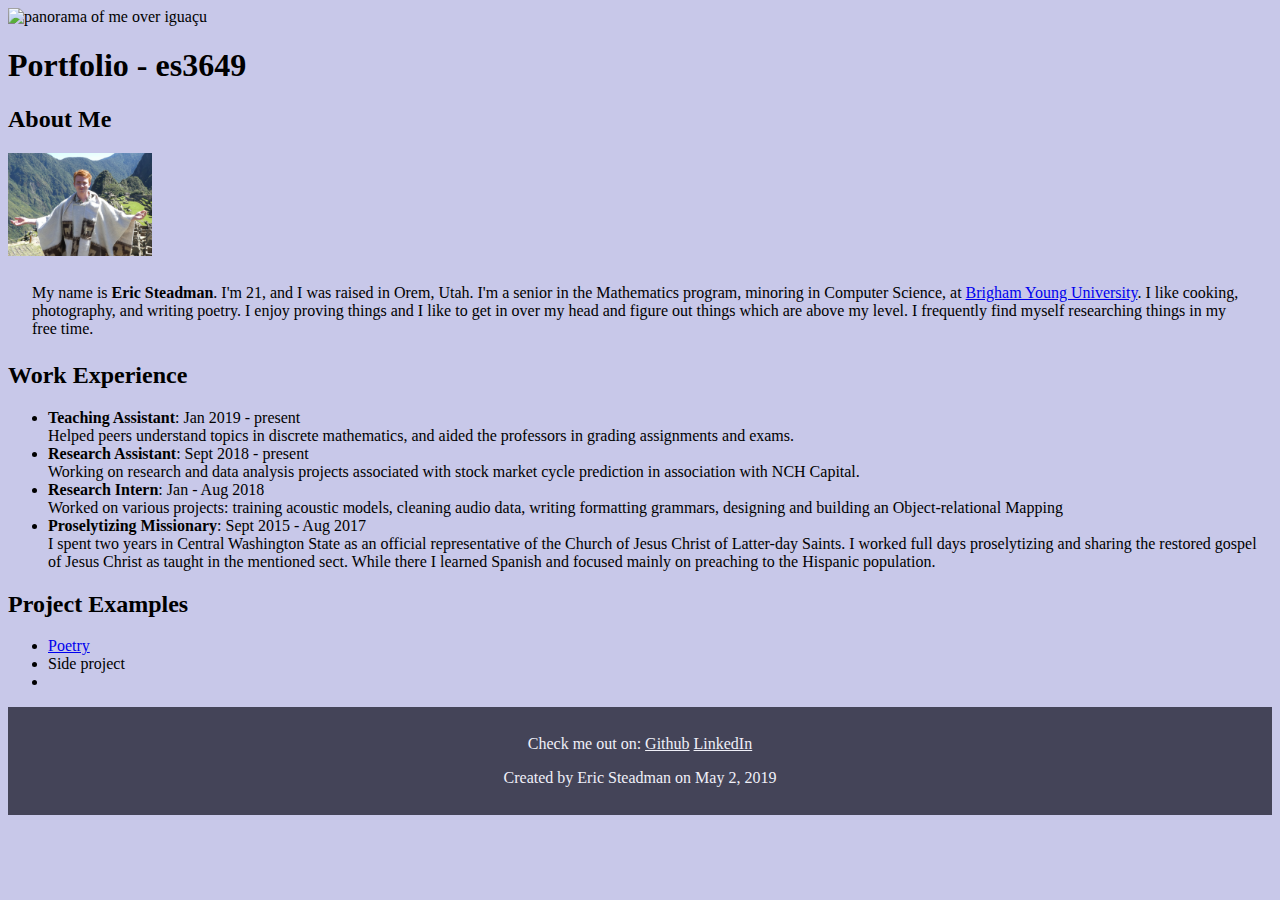
==== index.html @ 953cdcd6 "wrote home page" ====
<!DOCTYPE html>
<meta charset="utf8">

<html>
    <link rel="stylesheet" href="style.css">

    <div class="imgbox">
        <img class="center-fit"
            src="./res/P1010572.JPG"
            alt="panorama of me over iguaçu"/>
    </div>

    <head>
        <title>Portfolio - Eric Steadman</title>

        <h1>
            Portfolio - es3649
        </h1>
    </head>

    <body>
        <!-- about -->
        <div class="heading" >
            <h2>
                About Me
            </h2>
        </div>
            <!-- pictue of me! -->
            <img id="machu-poncho"
                alt="Me wearing a poncho"
                src="./res/small.JPG"/>

        <div class="paragraph">
            <p>
                My name is <b>Eric Steadman</b>. I'm 21, and I was raised in Orem, Utah. 
                I'm a senior in the Mathematics program, minoring in Computer Science, at 
                <a href="https://byu.edu/">Brigham Young University</a>. I like cooking,
                photography, and writing poetry. I enjoy proving things
                and I like to get in over my head and figure out things which are above my level.
                I frequently find myself researching things in my free time.
            </p>
        </div>

        <!-- work experience -->
        <div class="heading" >
            <h2>
                Work Experience
            </h2>
        </div>

        <div class="list">
            <ul>
                <li><b>Teaching Assistant</b>: Jan 2019 - present</li>
                Helped peers understand topics in discrete mathematics,
                and aided the professors in grading assignments and exams.
                
                <li><b>Research Assistant</b>: Sept 2018 - present</li>
                Working on research and data analysis projects associated 
                with stock market cycle prediction in association with NCH Capital.
                
                <li><b>Research Intern</b>: Jan - Aug 2018</li>
                Worked on various projects: training acoustic models, 
                cleaning audio data, writing formatting grammars, 
                designing and building an Object-relational Mapping
                
                <li><b>Proselytizing Missionary</b>: Sept 2015 - Aug 2017</li>
                I spent two years in Central Washington State as an official 
                representative of the Church of Jesus Christ of Latter-day 
                Saints. I worked full days proselytizing and sharing the 
                restored gospel of Jesus Christ as taught in the mentioned 
                sect. While there I learned Spanish and focused mainly on 
                preaching to the Hispanic population.
            </ul>
        </div>

        <!-- project list -->
        <div class="heading" >
            <h2>
                Project Examples
            </h2>
        </div>

        <div class="list">
            <ul>
                <li><a href="./poetry.html">Poetry</a></li>
                <li><a>Side project</a></li>
                <li><a></a></li>
            </ul>
        </div>


    </body>

    <footer>
        <p class="center-text">
            Check me out on:
            <a href="https://github.com/es3649">Github</a>
            <a href="https://www.linkedin.com/in/eric-s-5b923395/">LinkedIn</a>
        </p>
        <p class="center-text">Created by Eric Steadman on May 2, 2019</p>
    </footer>

</html>
---- style.css ----
body {
    background-color: rgb(200, 200, 233);
}

/* div classes */
div.imgbox {
    display: grid;
    max-height: 100%;
}

div.heading {
    align-self: center;
}

div.paragraph {
    margin: .25in;
}

/* misc classes */
.center-fit {
    display: block;
    max-width: 100%;
}

.center-text {
    text-align: center;
}

/* footer properties */
footer a {
    color: inherit;
}

footer {
    padding-top: .125in;
    padding-bottom: .125in;
    color: #F0F0F8;
    background-color: #444458;
    
}

/* IDs */
#machu-poncho {
    max-width: 1.5in;
}
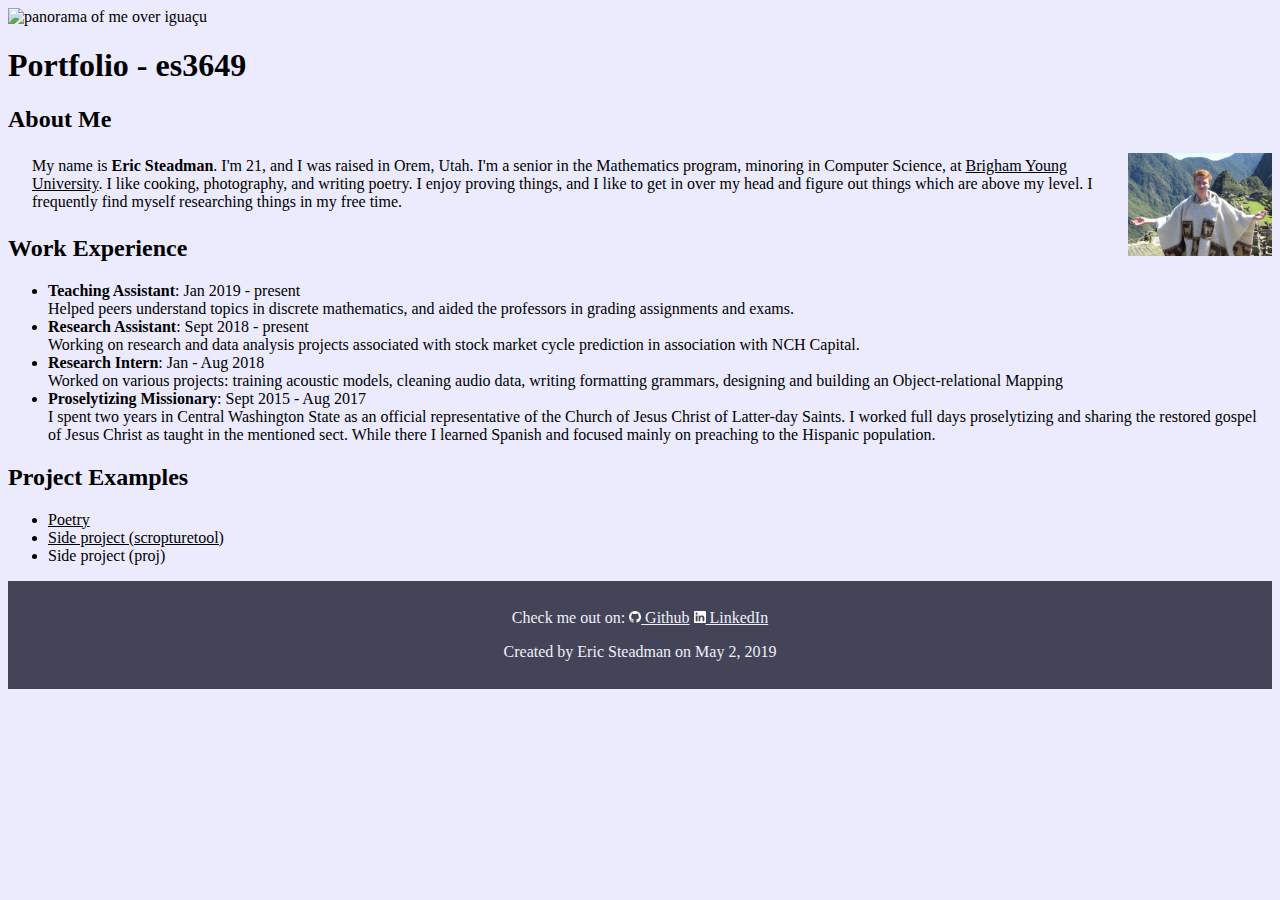
==== commit 06aeb370: "added logos" ====
--- a/index.html
+++ b/index.html
@@ -7,7 +7,8 @@
     <div class="imgbox">
         <img class="center-fit"
             src="./res/P1010572.JPG"
-            alt="panorama of me over iguaçu"/>
+            alt="panorama of me over iguaçu"
+            title="Photo Credit: Master Sterling Long" />
     </div>
 
     <head>
@@ -28,14 +29,16 @@
             <!-- pictue of me! -->
             <img id="machu-poncho"
                 alt="Me wearing a poncho"
-                src="./res/small.JPG"/>
+                align="right"
+                src="./res/small.JPG"
+                title="To be completely honest, this poncho is my favorite thing I got on that trip. It was worth every one of the 30 soles and every one of the 20 dollars. Photo Credit: probably Gentry Carter"/>
 
         <div class="paragraph">
             <p>
                 My name is <b>Eric Steadman</b>. I'm 21, and I was raised in Orem, Utah. 
                 I'm a senior in the Mathematics program, minoring in Computer Science, at 
                 <a href="https://byu.edu/">Brigham Young University</a>. I like cooking,
-                photography, and writing poetry. I enjoy proving things
+                photography, and writing poetry. I enjoy proving things,
                 and I like to get in over my head and figure out things which are above my level.
                 I frequently find myself researching things in my free time.
             </p>
@@ -83,8 +86,8 @@
         <div class="list">
             <ul>
                 <li><a href="./poetry.html">Poetry</a></li>
-                <li><a>Side project</a></li>
-                <li><a></a></li>
+                <li><a href="./scripturetool.html">Side project (scropturetool)</a></li>
+                <li><a href="./proj.html"></a>Side project (proj)</li>
             </ul>
         </div>
 
@@ -94,8 +97,18 @@
     <footer>
         <p class="center-text">
             Check me out on:
-            <a href="https://github.com/es3649">Github</a>
-            <a href="https://www.linkedin.com/in/eric-s-5b923395/">LinkedIn</a>
+            <a href="https://github.com/es3649">
+                <img class="logo"
+                    src="./res/GitHub-Mark-Light-32px.png"
+                    alt="Github Logo" 
+                    title="http://github.com/es3649" />
+                Github</a>
+            <a href="https://www.linkedin.com/in/eric-s-5b923395/">
+                <img class="logo"
+                    src="./res/In-White-34.png"
+                    alt="LinkedIn Logo" 
+                    title="http://www.linkedin.com/in/eric-s-5b923395/"/>
+                LinkedIn</a>
         </p>
         <p class="center-text">Created by Eric Steadman on May 2, 2019</p>
     </footer>
--- a/style.css
+++ b/style.css
@@ -1,5 +1,5 @@
 body {
-    background-color: rgb(200, 200, 233);
+    background-color: rgb(235, 235, 253);
 }
 
 /* div classes */
@@ -26,10 +26,39 @@
     text-align: center;
 }
 
-/* footer properties */
-footer a {
+.indent {
+    margin-left: .25in;
+}
+
+.logo {
+    max-height: .125in;
+}
+
+/* I don't like the purple links*/
+a {
     color: inherit;
 }
+
+/* code should look like code, right? */
+code {
+    padding: .01in;
+    background: black;
+    color: #F0F0F8;
+}
+
+code.comment {
+    padding: inherit;
+    background: inherit;
+    color: green;
+}
+
+h1 code {
+    padding: .125in;
+    background: black;
+    color: #F0F0F8;
+}
+
+/* footer properties */
 
 footer {
     padding-top: .125in;
@@ -43,3 +72,7 @@
 #machu-poncho {
     max-width: 1.5in;
 }
+
+#grammar {
+    
+}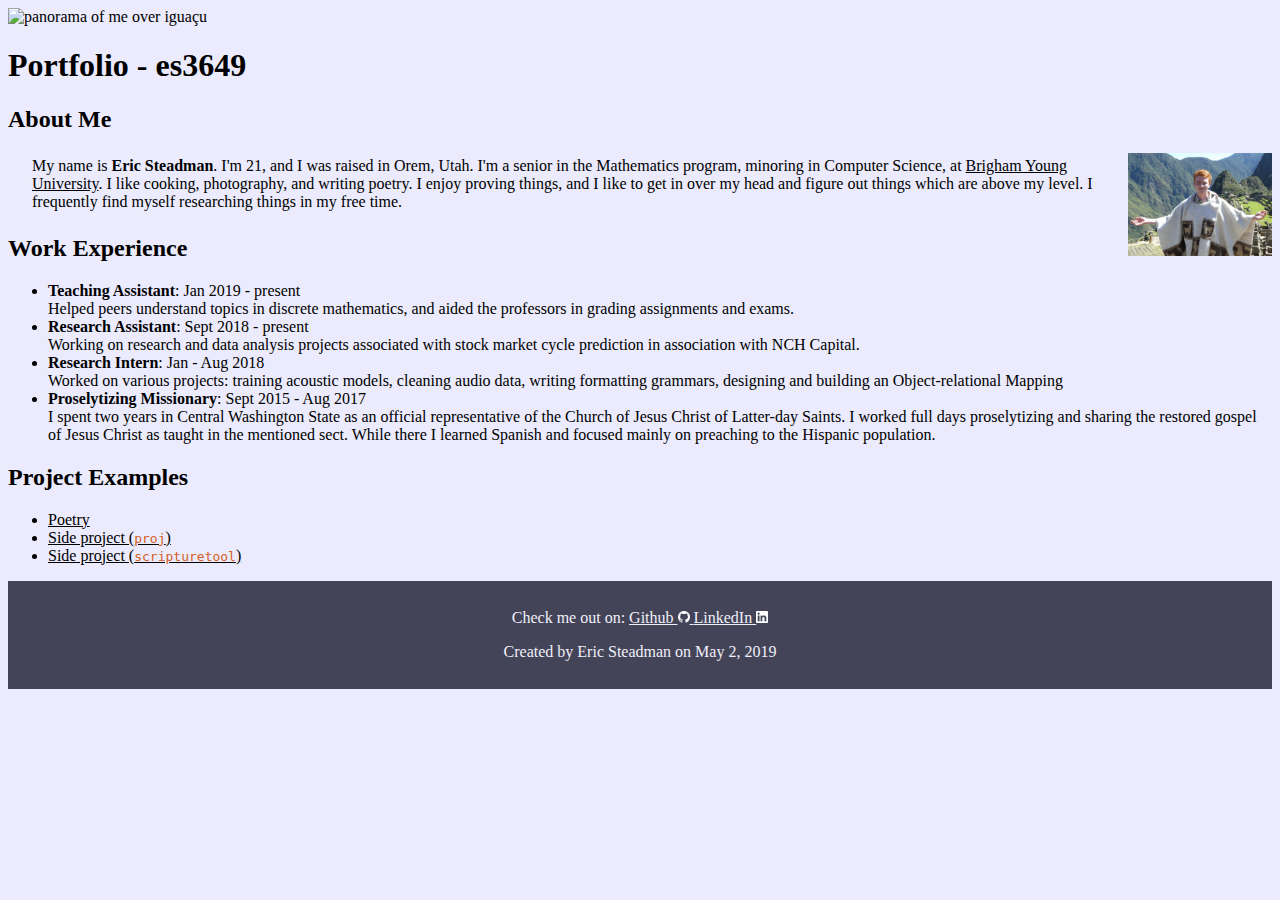
==== commit 2e6e136b: "added icons at top" ====
--- a/index.html
+++ b/index.html
@@ -85,9 +85,15 @@
 
         <div class="list">
             <ul>
-                <li><a href="./poetry.html">Poetry</a></li>
-                <li><a href="./scripturetool.html">Side project (scropturetool)</a></li>
-                <li><a href="./proj.html"></a>Side project (proj)</li>
+                <li><a href="./poetry.html">
+                    Poetry
+                </a></li>
+                <li><a href="./proj.html">
+                    Side project (<code>proj</code>)
+                </a></li>
+                <li><a href="./scripturetool.html">
+                    Side project (<code>scripturetool</code>)
+                </a></li>
             </ul>
         </div>
 
@@ -98,17 +104,19 @@
         <p class="center-text">
             Check me out on:
             <a href="https://github.com/es3649">
+                Github
                 <img class="logo"
                     src="./res/GitHub-Mark-Light-32px.png"
                     alt="Github Logo" 
                     title="http://github.com/es3649" />
-                Github</a>
+                </a>
             <a href="https://www.linkedin.com/in/eric-s-5b923395/">
+                LinkedIn
                 <img class="logo"
                     src="./res/In-White-34.png"
                     alt="LinkedIn Logo" 
                     title="http://www.linkedin.com/in/eric-s-5b923395/"/>
-                LinkedIn</a>
+                </a>
         </p>
         <p class="center-text">Created by Eric Steadman on May 2, 2019</p>
     </footer>
--- a/style.css
+++ b/style.css
@@ -41,9 +41,10 @@
 
 /* code should look like code, right? */
 code {
-    padding: .01in;
+    /* padding: .01in;
     background: black;
-    color: #F0F0F8;
+    color: #F0F0F8; */
+    color: #D36025
 }
 
 code.comment {
@@ -74,5 +75,5 @@
 }
 
 #grammar {
-    
+
 }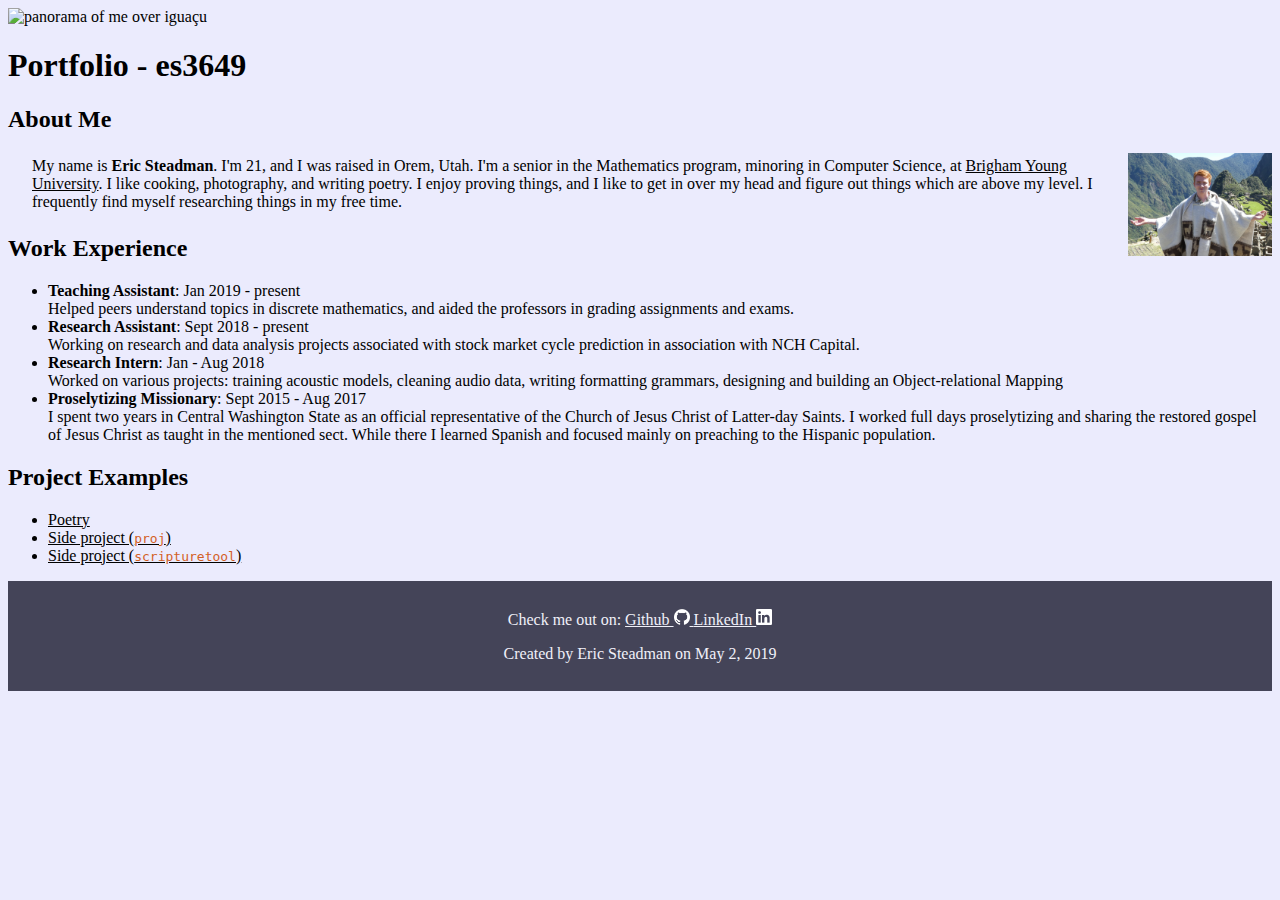
==== commit 6721587f: "changed out images" ====
--- a/index.html
+++ b/index.html
@@ -106,14 +106,14 @@
             <a href="https://github.com/es3649">
                 Github
                 <img class="logo"
-                    src="./res/GitHub-Mark-Light-32px.png"
+                    src="./res/GitHub-Mark-Light.png"
                     alt="Github Logo" 
                     title="http://github.com/es3649" />
                 </a>
             <a href="https://www.linkedin.com/in/eric-s-5b923395/">
                 LinkedIn
                 <img class="logo"
-                    src="./res/In-White-34.png"
+                    src="./res/In-White.png"
                     alt="LinkedIn Logo" 
                     title="http://www.linkedin.com/in/eric-s-5b923395/"/>
                 </a>
@@ -121,4 +121,10 @@
         <p class="center-text">Created by Eric Steadman on May 2, 2019</p>
     </footer>
 
+    <script>
+        document.getElementById("").onclick = function() {
+            // change elements to be dark mode
+        }
+    </script>
+
 </html>
--- a/style.css
+++ b/style.css
@@ -16,6 +16,12 @@
     margin: .25in;
 }
 
+div.code-block {
+    padding: .125in;
+    background-color: black;
+    color: #F0F0F8;
+}
+
 /* misc classes */
 .center-fit {
     display: block;
@@ -31,7 +37,7 @@
 }
 
 .logo {
-    max-height: .125in;
+    max-height: 1em;
 }
 
 /* I don't like the purple links*/
@@ -41,16 +47,13 @@
 
 /* code should look like code, right? */
 code {
-    /* padding: .01in;
-    background: black;
-    color: #F0F0F8; */
     color: #D36025
 }
 
-code.comment {
-    padding: inherit;
-    background: inherit;
-    color: green;
+code.block {
+    padding: .0625in;
+    background: black;
+    color: #F0F0F8;
 }
 
 h1 code {
@@ -72,8 +75,4 @@
 /* IDs */
 #machu-poncho {
     max-width: 1.5in;
-}
-
-#grammar {
-
 }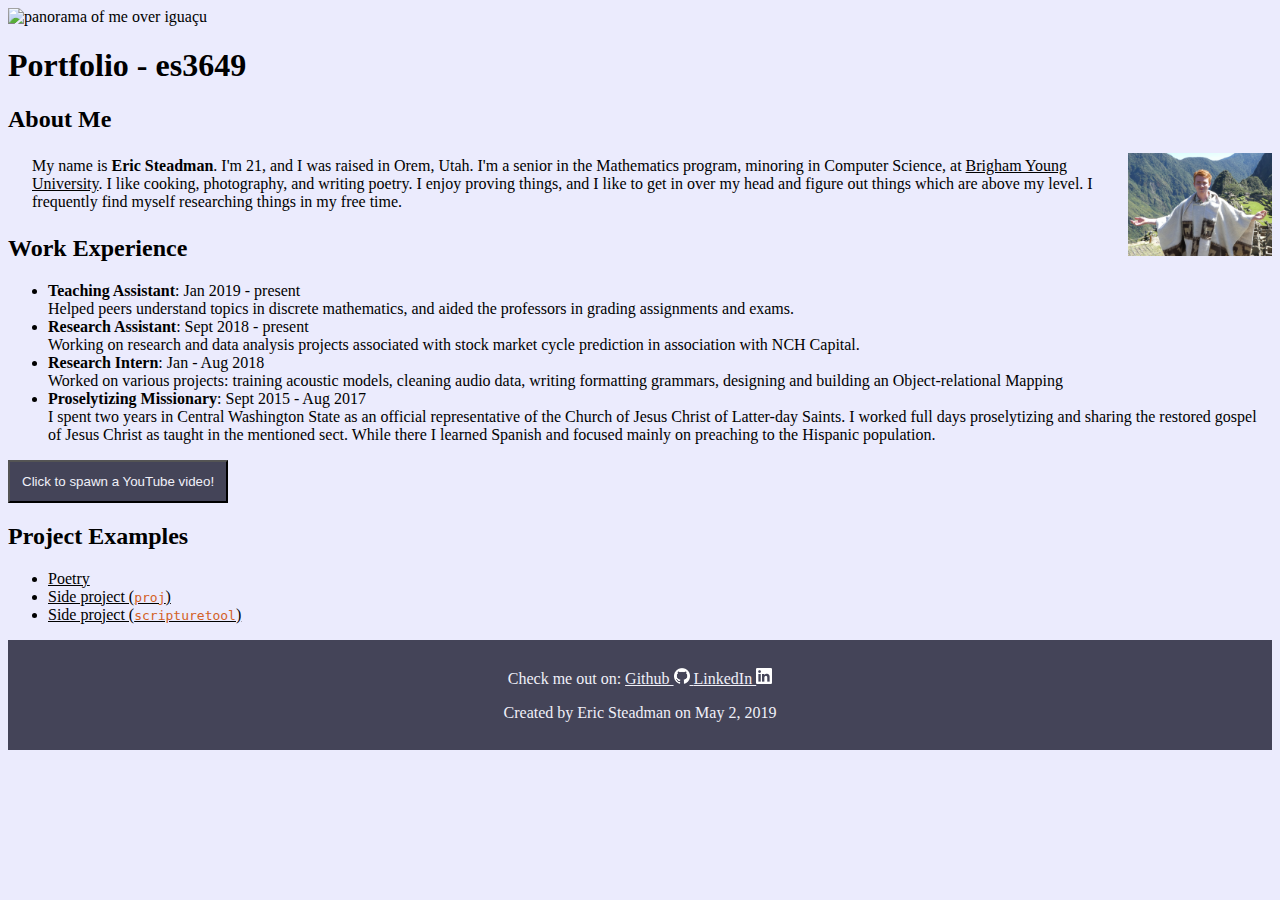
==== commit 42eb72ac: "added javascript" ====
--- a/index.html
+++ b/index.html
@@ -3,6 +3,7 @@
 
 <html>
     <link rel="stylesheet" href="style.css">
+    
 
     <div class="imgbox">
         <img class="center-fit"
@@ -20,6 +21,7 @@
     </head>
 
     <body>
+        <script type="text/javascript" src="./script.js"></script>
         <!-- about -->
         <div class="heading" >
             <h2>
@@ -76,6 +78,20 @@
             </ul>
         </div>
 
+        <script src="script.js"></script>
+
+        <div class="mischief">
+            <button class="mischief" onclick="doMischief()">Click to spawn a YouTube video!</button>
+        </div>
+
+        <div class="mischief" id="mischiefBox" >
+            <h1>EVASIVE HEADING!</h1>
+            <iframe width="560" height="315" alt="troll those seeing folks"
+                src="https://www.youtube.com/embed/dQw4w9WgXcQ?controls=0" frameborder="0" 
+                allow="accelerometer; autoplay; encrypted-media; gyroscope; picture-in-picture" 
+                allowfullscreen></iframe>
+        </div>
+
         <!-- project list -->
         <div class="heading" >
             <h2>
@@ -121,10 +137,4 @@
         <p class="center-text">Created by Eric Steadman on May 2, 2019</p>
     </footer>
 
-    <script>
-        document.getElementById("").onclick = function() {
-            // change elements to be dark mode
-        }
-    </script>
-
 </html>
--- a/style.css
+++ b/style.css
@@ -40,6 +40,12 @@
     max-height: 1em;
 }
 
+button.mischief {
+    padding: .125in;
+    background-color: #444458;
+    color: #F0F0F8
+}
+
 /* I don't like the purple links*/
 a {
     color: inherit;
@@ -75,4 +81,8 @@
 /* IDs */
 #machu-poncho {
     max-width: 1.5in;
+}
+
+#mischiefBox {
+    display: none;
 }